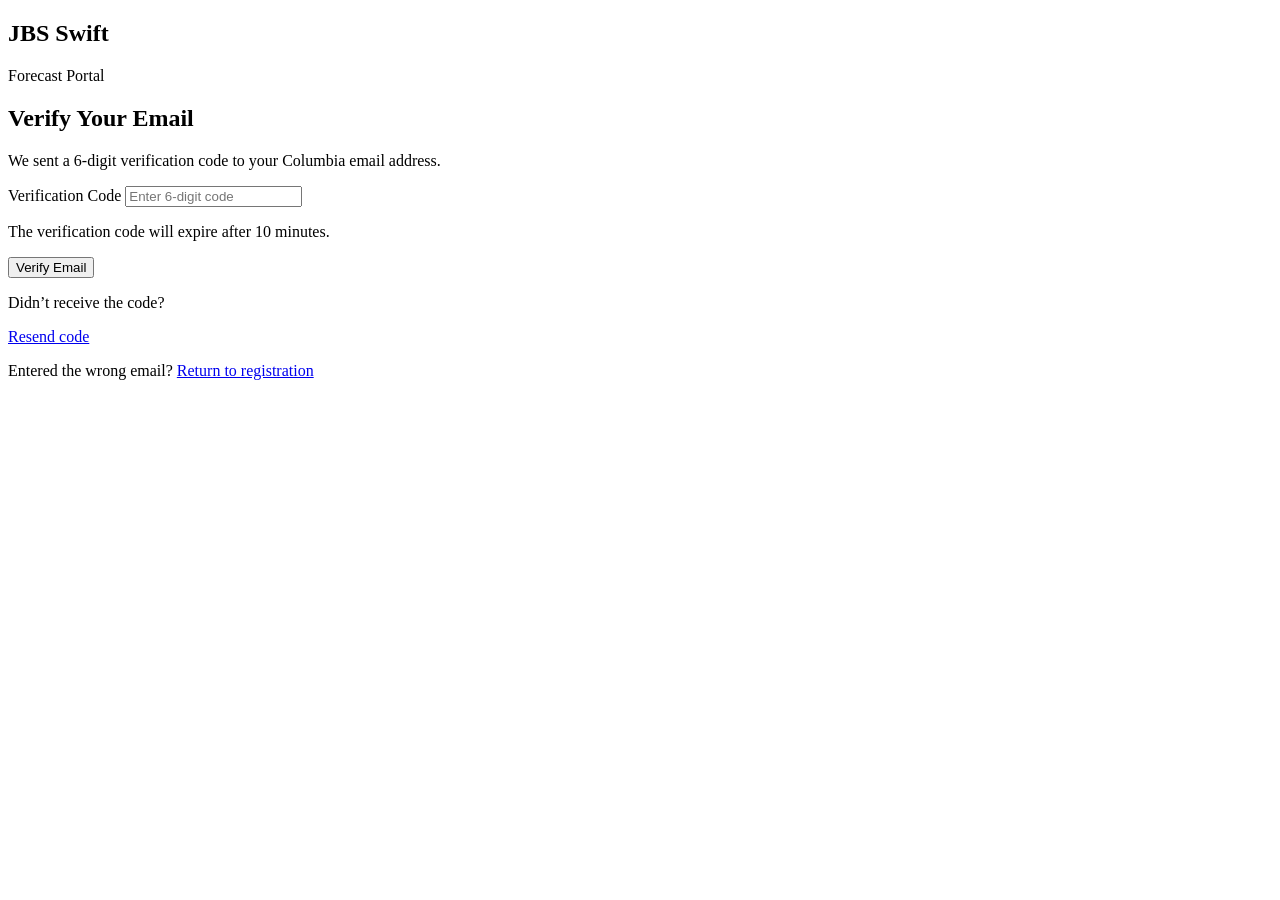
==== frontend/verify.html @ 0375ac1d "Add Vercel frontend and Render backend deploy split. Serve static pages from frontend/ with /api rew" ====
<!DOCTYPE html>
<html lang="en">

<head>

    <meta charset="UTF-8">

    <meta
            name="viewport"
            content="width=device-width, initial-scale=1.0"
    >

    <title>Email Verification | JBS Swift Forecast Portal</title>

    <link
            rel="stylesheet"
            href="/css/style.css"
    >

</head>

<body class="auth-page">

<main class="auth-container">

    <section class="auth-card">

        <div class="auth-brand">

            <h1>JBS Swift</h1>

            <p>Forecast Portal</p>

        </div>

        <div class="auth-heading">

            <h2>Verify Your Email</h2>

            <p>
                We sent a 6-digit verification code to your Columbia email address.
            </p>

        </div>

        <form
                class="auth-form"
                id="verify-form"
                action="/login"
        >

            <div class="form-group">

                <label for="verification-code">
                    Verification Code
                </label>

                <input
                        type="text"
                        id="verification-code"
                        name="verificationCode"
                        placeholder="Enter 6-digit code"
                        inputmode="numeric"
                        maxlength="6"
                        title="Please enter a 6-digit verification code."
                        autocomplete="one-time-code"
                        required
                >

                <p
                        class="error-message"
                        id="verification-code-error"
                ></p>

                <p class="form-help">
                    The verification code will expire after 10 minutes.
                </p>

            </div>

            <button
                    type="submit"
                    class="auth-button"
            >
                Verify Email
            </button>

        </form>

        <div class="verify-actions">

            <p>
                Didn’t receive the code?
            </p>

            <a href="#">
                Resend code
            </a>

        </div>

        <p class="auth-switch">

            Entered the wrong email?

            <a href="/register">
                Return to registration
            </a>

        </p>

    </section>

</main>

<script
        src="/js/script.js"
></script>

</body>

</html>
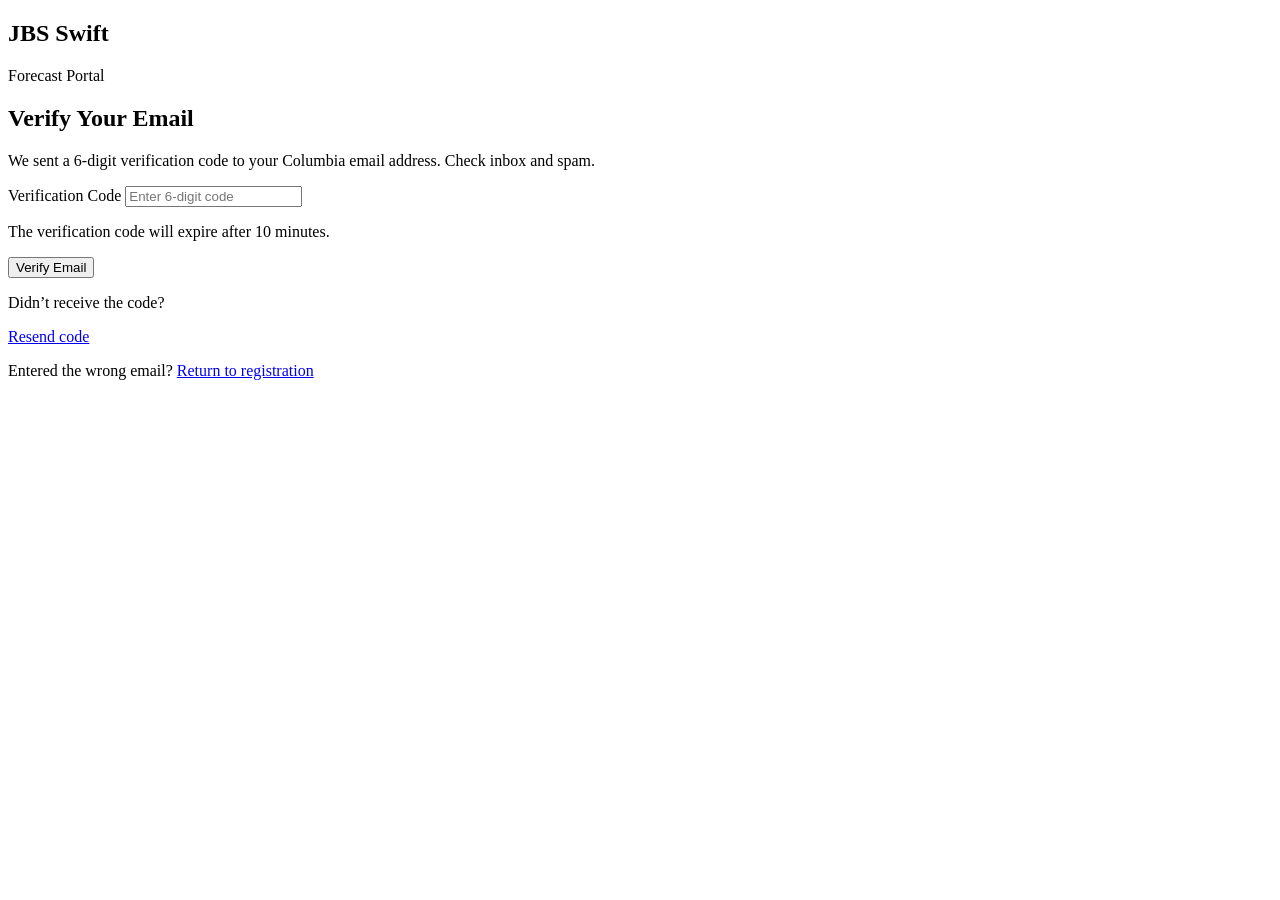
==== commit a9d77d4c: "Make verification work when Render SMTP delivery fails. Use direct SMTP, surface mail errors, and sh" ====
--- a/frontend/verify.html
+++ b/frontend/verify.html
@@ -37,8 +37,8 @@
 
             <h2>Verify Your Email</h2>
 
-            <p>
-                We sent a 6-digit verification code to your Columbia email address.
+            <p id="verification-delivery-notice">
+                We sent a 6-digit verification code to your Columbia email address. Check inbox and spam.
             </p>
 
         </div>
@@ -93,7 +93,10 @@
                 Didn’t receive the code?
             </p>
 
-            <a href="#">
+            <a
+                    href="#"
+                    id="resend-code-button"
+            >
                 Resend code
             </a>
 
